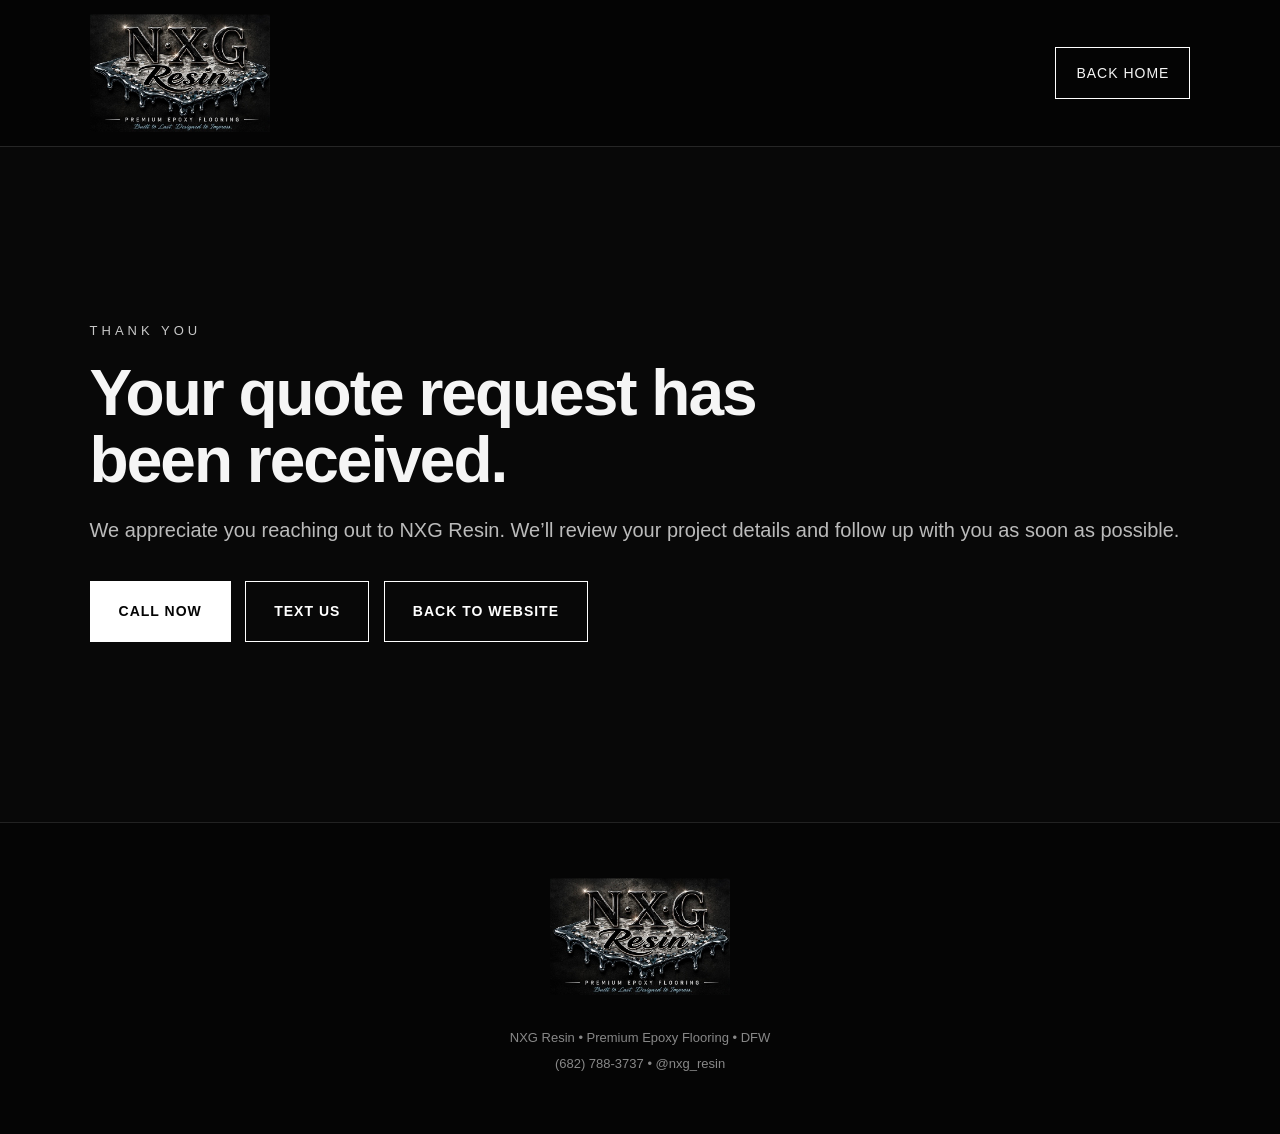
==== thank-you.html @ 929cc384 "Create thank-you.html" ====
<!doctype html>
<html lang="en">
<head>
  <meta charset="utf-8">
  <meta name="viewport" content="width=device-width,initial-scale=1">
  <title>Thank You | NXG Resin</title>
  <link rel="stylesheet" href="style.css">
</head>
<body>

<header>
  <img src="images/logo.jpeg" alt="NXG Resin">
  <nav>
    <a class="cta" href="index.html">Back Home</a>
  </nav>
</header>

<section class="closing-cta" style="min-height:75vh;display:flex;align-items:center;">
  <div>
    <small>THANK YOU</small>
    <h2>Your quote request has been received.</h2>
    <p>
      We appreciate you reaching out to NXG Resin. We’ll review your project details and follow up with you as soon as possible.
    </p>

    <a class="button" href="tel:+16827883737">CALL NOW</a>
    <a class="button secondary" href="sms:+16827883737">TEXT US</a>
    <a class="button secondary" href="index.html">BACK TO WEBSITE</a>
  </div>
</section>

<footer>
  <img src="images/logo.jpeg" alt="NXG Resin">
  <p>NXG Resin • Premium Epoxy Flooring • DFW</p>
  <p>(682) 788-3737 • @nxg_resin</p>
</footer>

</body>
</html>
---- style.css ----
/* NXG RESIN — PREMIUM EPOXY FLOORING */

* {
  box-sizing: border-box;
  margin: 0;
  padding: 0;
}

html {
  scroll-behavior: smooth;
}

body {
  background: #080808;
  color: #f5f5f5;
  font-family: Arial, Helvetica, sans-serif;
  line-height: 1.6;
}

a {
  color: inherit;
  text-decoration: none;
}

/* HEADER */

header {
  min-height: 105px;
  padding: 14px 7%;
  background: rgba(5,5,5,.97);
  display: flex;
  align-items: center;
  justify-content: space-between;
  gap: 20px;
  position: sticky;
  top: 0;
  z-index: 1000;
  border-bottom: 1px solid #262626;
}

header img {
  width: 180px;
  max-width: 38vw;
  height: auto;
}

nav {
  display: flex;
  align-items: center;
  gap: 28px;
  font-size: 14px;
  text-transform: uppercase;
  letter-spacing: 1px;
}

nav a {
  transition: opacity .2s ease;
}

nav a:hover {
  opacity: .65;
}

nav .cta {
  border: 1px solid #fff;
  padding: 14px 20px;
}

/* HERO */

.hero {
  min-height: 760px;
  display: flex;
  align-items: center;
  padding: 90px 7%;
  position: relative;
  background:
    linear-gradient(90deg, rgba(0,0,0,.88), rgba(0,0,0,.35)),
    url("images/metallic.jpeg") center/cover no-repeat;
}

.hero > div {
  max-width: 760px;
  position: relative;
  z-index: 2;
}

.hero p,
section small {
  display: block;
  font-size: 13px;
  letter-spacing: 4px;
  text-transform: uppercase;
  margin-bottom: 18px;
  color: #c8c8c8;
}

.hero h1 {
  font-size: clamp(52px, 8vw, 96px);
  line-height: .96;
  letter-spacing: -3px;
  margin-bottom: 28px;
}

.hero h1 span {
  color: #bdbdbd;
}

.hero h3 {
  max-width: 650px;
  font-size: 23px;
  line-height: 1.5;
  font-weight: 400;
  color: #d0d0d0;
  margin-bottom: 36px;
}

/* BUTTONS */

.button,
button {
  display: inline-block;
  border: 1px solid #fff;
  background: #fff;
  color: #050505;
  padding: 18px 28px;
  margin: 5px 7px 5px 0;
  font-size: 14px;
  font-weight: 800;
  letter-spacing: 1px;
  text-transform: uppercase;
  cursor: pointer;
  transition: all .2s ease;
}

.button:hover,
button:hover {
  background: #d8d8d8;
}

.button.secondary {
  background: transparent;
  color: #fff;
}

/* GENERAL SECTIONS */

section {
  padding: 95px 7%;
}

section h2 {
  font-size: clamp(38px, 6vw, 64px);
  line-height: 1.05;
  letter-spacing: -2px;
  margin-bottom: 30px;
}

.dark {
  background: #101010;
}

.lead {
  max-width: 850px;
  color: #c8c8c8;
  font-size: 19px;
  line-height: 1.8;
}

/* SERVICES + PROCESS */

.cards {
  display: grid;
  grid-template-columns: repeat(4, 1fr);
  gap: 14px;
  margin-top: 45px;
}

.cards article {
  min-height: 220px;
  padding: 30px;
  background: #111;
  border: 1px solid #292929;
  font-size: 16px;
  font-weight: 800;
  letter-spacing: 1px;
}

.dark .cards article {
  background: #080808;
}

.cards article p {
  margin-top: 18px;
  color: #a9a9a9;
  font-size: 14px;
  font-weight: 400;
  letter-spacing: 0;
  line-height: 1.7;
}

/* GALLERY */

.gallery {
  display: grid;
  grid-template-columns: repeat(12, 1fr);
  grid-auto-rows: 230px;
  gap: 12px;
  margin-top: 40px;
}

.gallery img {
  width: 100%;
  height: 100%;
  object-fit: cover;
  border: 1px solid #242424;
}

.gallery img:nth-child(1) {
  grid-column: span 8;
  grid-row: span 2;
}

.gallery img:nth-child(2) {
  grid-column: span 4;
}

.gallery img:nth-child(3) {
  grid-column: span 4;
}

.gallery img:nth-child(4) {
  grid-column: span 6;
}

.gallery img:nth-child(5) {
  grid-column: span 6;
}

/* WHY NXG */

.features {
  display: grid;
  grid-template-columns: repeat(2, 1fr);
  max-width: 850px;
  gap: 12px;
  margin-top: 38px;
}

.features b {
  padding: 20px;
  background: #111;
  border: 1px solid #282828;
  font-size: 15px;
}

/* QUOTE SECTION */

.quote {
  display: grid;
  grid-template-columns: 1fr 1fr;
  gap: 70px;
  background: #eeeeee;
  color: #090909;
}

.quote small {
  color: #555;
}

.quote p {
  color: #555;
  font-size: 18px;
  margin-bottom: 25px;
}

.phone {
  display: inline-block;
  font-size: 28px;
  font-weight: 800;
  margin-bottom: 14px;
}

.insta {
  display: inline-block;
  margin: 7px 0;
  font-weight: 700;
  border-bottom: 1px solid #777;
}

/* FORM */

form {
  display: grid;
  gap: 12px;
}

input,
select,
textarea {
  width: 100%;
  background: #fff;
  color: #111;
  border: 1px solid #bcbcbc;
  border-radius: 0;
  padding: 17px;
  font-family: inherit;
  font-size: 16px;
  outline: none;
}

input:focus,
select:focus,
textarea:focus {
  border-color: #111;
}

textarea {
  min-height: 150px;
  resize: vertical;
}

form button {
  width: 100%;
  background: #080808;
  color: #fff;
  border-color: #080808;
  margin: 3px 0 0;
}

/* FOOTER */

footer {
  padding: 55px 7%;
  text-align: center;
  background: #050505;
  color: #888;
  border-top: 1px solid #222;
}

footer img {
  width: 180px;
  max-width: 60%;
  margin-bottom: 20px;
}

footer p {
  margin: 5px 0;
  font-size: 13px;
}

/* MOBILE */

@media (max-width: 800px) {

  header {
    min-height: 90px;
    padding: 10px 6%;
  }

  header img {
    width: 145px;
    max-width: 42vw;
  }

  nav a:not(.cta) {
    display: none;
  }

  nav .cta {
    padding: 12px 15px;
    font-size: 12px;
  }

  .hero {
    min-height: 700px;
    padding: 80px 7%;
    background:
      linear-gradient(rgba(0,0,0,.55), rgba(0,0,0,.82)),
      url("images/metallic.jpeg") center/cover no-repeat;
  }

  .hero p {
    font-size: 11px;
    letter-spacing: 3px;
  }

  .hero h1 {
    font-size: 54px;
    letter-spacing: -2px;
  }

  .hero h3 {
    font-size: 18px;
  }

  .button {
    padding: 16px 18px;
    font-size: 12px;
  }

  section {
    padding: 70px 7%;
  }

  section h2 {
    font-size: 40px;
  }

  .cards {
    grid-template-columns: 1fr;
  }

  .cards article {
    min-height: auto;
  }

  .gallery {
    grid-template-columns: 1fr 1fr;
    grid-auto-rows: 220px;
  }

  .gallery img:nth-child(n) {
    grid-column: span 1;
    grid-row: span 1;
  }

  .gallery img:first-child {
    grid-column: span 2;
    grid-row: span 2;
  }

  .features {
    grid-template-columns: 1fr;
  }

  .quote {
    grid-template-columns: 1fr;
    gap: 45px;
  }

  .phone {
    font-size: 25px;
  }
}

@media (max-width: 430px) {

  .hero h1 {
    font-size: 47px;
  }

  .hero .button {
    width: 100%;
    text-align: center;
    margin: 5px 0;
  }

  .gallery {
    grid-template-columns: 1fr;
    grid-auto-rows: 270px;
  }

  .gallery img:nth-child(n),
  .gallery img:first-child {
    grid-column: span 1;
    grid-row: span 1;
  }
}

/* ===== NXG RESIN FINAL MOBILE POLISH ===== */

/* Trust bar */
.trustbar{
  display:flex;
  justify-content:center;
  align-items:center;
  gap:30px;
  flex-wrap:wrap;
  padding:22px 6%;
  background:#111;
  border-top:1px solid #292929;
  border-bottom:1px solid #292929;
  color:#fff;
  font-size:13px;
  font-weight:700;
  letter-spacing:1px;
  text-transform:uppercase;
}

/* Keep sections tighter */
#about,
#services,
#work,
.quote,
.closing-cta,
section.dark{
  min-height:auto;
}

/* About section */
#about{
  padding-top:75px;
  padding-bottom:75px;
}

#about .lead{
  max-width:750px;
  margin-bottom:45px;
}

.features{
  display:grid;
  grid-template-columns:repeat(2,1fr);
  gap:14px;
}

.features b{
  padding:25px;
  border:1px solid #292929;
  background:#111;
}

/* Services / process cards */
.cards{
  gap:15px;
}

.cards article{
  min-height:auto;
}

/* Gallery polish */
.gallery{
  gap:12px;
}

.gallery img{
  max-height:520px;
  object-fit:cover;
}

/* Service area */
section:not(.hero):not(.quote):not(.closing-cta){
  height:auto;
}

/* Closing CTA */
.closing-cta{
  padding:85px 7%;
  background:#080808;
  text-align:left;
}

.closing-cta h2{
  max-width:750px;
  margin-bottom:20px;
}

.closing-cta p{
  color:#bbb;
  margin-bottom:30px;
  font-size:20px;
}

.closing-cta .button{
  display:inline-block;
  margin-right:10px;
}

/* Quote form */
.quote{
  padding-top:80px;
  padding-bottom:80px;
}

.quote form{
  display:flex;
  flex-direction:column;
  gap:12px;
}

.quote input,
.quote select,
.quote textarea{
  width:100%;
  box-sizing:border-box;
}

.quote textarea{
  min-height:150px;
  resize:vertical;
}

/* Floating quote button */
.floating-quote{
  display:none;
}

/* ===== MOBILE ===== */

@media(max-width:700px){

  header{
    padding:14px 6%;
  }

  header img{
    width:145px;
  }

  header nav a:not(.cta){
    display:none;
  }

  header .cta{
    font-size:13px;
    padding:14px 18px;
  }

  .trustbar{
    gap:10px;
    padding:18px 5%;
    text-align:center;
  }

  .trustbar span{
    width:100%;
    font-size:11px;
  }

  #services,
  #work,
  #about,
  section.dark{
    padding-top:60px;
    padding-bottom:60px;
  }

  #about h2,
  .closing-cta h2{
    font-size:44px;
    line-height:1;
  }

  #about .lead{
    font-size:19px;
    line-height:1.65;
    margin-bottom:30px;
  }

  .features{
    grid-template-columns:1fr;
    gap:10px;
  }

  .features b{
    padding:20px;
    font-size:16px;
  }

  .gallery{
    grid-template-columns:1fr 1fr;
  }

  .gallery img{
    width:100%;
    height:230px;
    object-fit:cover;
  }

  .gallery img:first-child{
    grid-column:1 / -1;
    height:330px;
  }

  .closing-cta{
    padding:65px 7% 80px;
  }

  .closing-cta p{
    font-size:18px;
  }

  .closing-cta .button{
    display:block;
    width:100%;
    box-sizing:border-box;
    text-align:center;
    margin:10px 0;
  }

  .quote{
    padding:65px 7% 100px;
  }

  .quote h2{
    font-size:44px;
    line-height:1.05;
  }

  .quote input,
  .quote select,
  .quote textarea{
    font-size:16px;
  }

  .floating-quote{
    display:block;
    position:fixed;
    right:16px;
    bottom:20px;
    z-index:9999;
    background:#fff;
    color:#000;
    border:1px solid #000;
    padding:14px 18px;
    font-size:11px;
    font-weight:800;
    letter-spacing:1.5px;
    text-decoration:none;
    box-shadow:0 6px 25px rgba(0,0,0,.35);
  }
}
/* FINAL HEADER + SPACING TWEAK */

@media(max-width:700px){

  header{
    min-height:72px;
    padding:8px 6%;
  }

  header img{
    width:125px;
  }

  header .cta{
    padding:11px 14px;
    font-size:11px;
  }

  #about,
  #services,
  #work,
  section.dark,
  .closing-cta,
  .quote{
    padding-top:52px;
  }

  section small{
    margin-bottom:12px;
  }

  #about h2,
  .closing-cta h2,
  .quote h2{
    margin-top:0;
  }
}
@media(max-width:700px){

  .closing-cta{
    padding-bottom:110px;
  }

  .floating-quote{
    bottom:28px;
  }

  .closing-cta .button{
    margin-top:12px;
  }
}
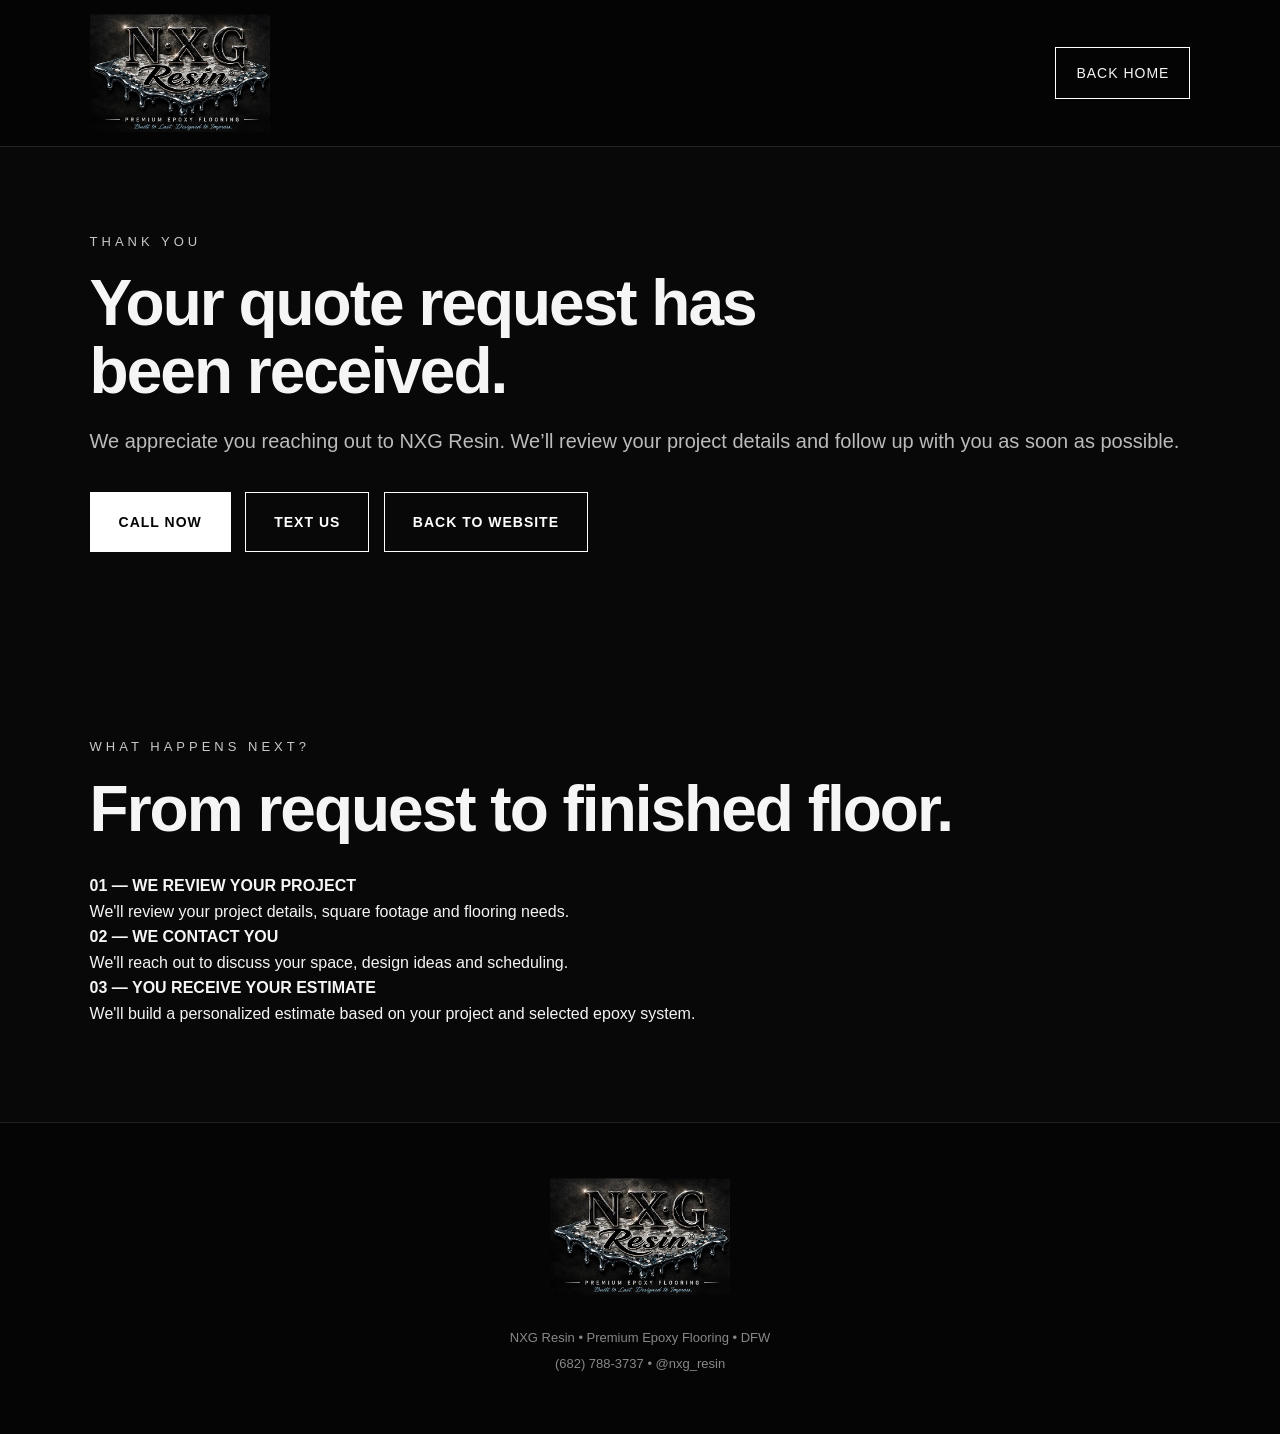
==== commit 51e33671: "Update thank-you.html" ====
--- a/thank-you.html
+++ b/thank-you.html
@@ -15,7 +15,7 @@
   </nav>
 </header>
 
-<section class="closing-cta" style="min-height:75vh;display:flex;align-items:center;">
+<section class="closing-cta" style="display:flex;align-items:center;">
   <div>
     <small>THANK YOU</small>
     <h2>Your quote request has been received.</h2>
@@ -28,7 +28,25 @@
     <a class="button secondary" href="index.html">BACK TO WEBSITE</a>
   </div>
 </section>
+<section class="next-steps">
+  <small>WHAT HAPPENS NEXT?</small>
+  <h2>From request to finished floor.</h2>
 
+  <div class="step">
+    <strong>01 — WE REVIEW YOUR PROJECT</strong>
+    <p>We'll review your project details, square footage and flooring needs.</p>
+  </div>
+
+  <div class="step">
+    <strong>02 — WE CONTACT YOU</strong>
+    <p>We'll reach out to discuss your space, design ideas and scheduling.</p>
+  </div>
+
+  <div class="step">
+    <strong>03 — YOU RECEIVE YOUR ESTIMATE</strong>
+    <p>We'll build a personalized estimate based on your project and selected epoxy system.</p>
+  </div>
+</section>
 <footer>
   <img src="images/logo.jpeg" alt="NXG Resin">
   <p>NXG Resin • Premium Epoxy Flooring • DFW</p>
